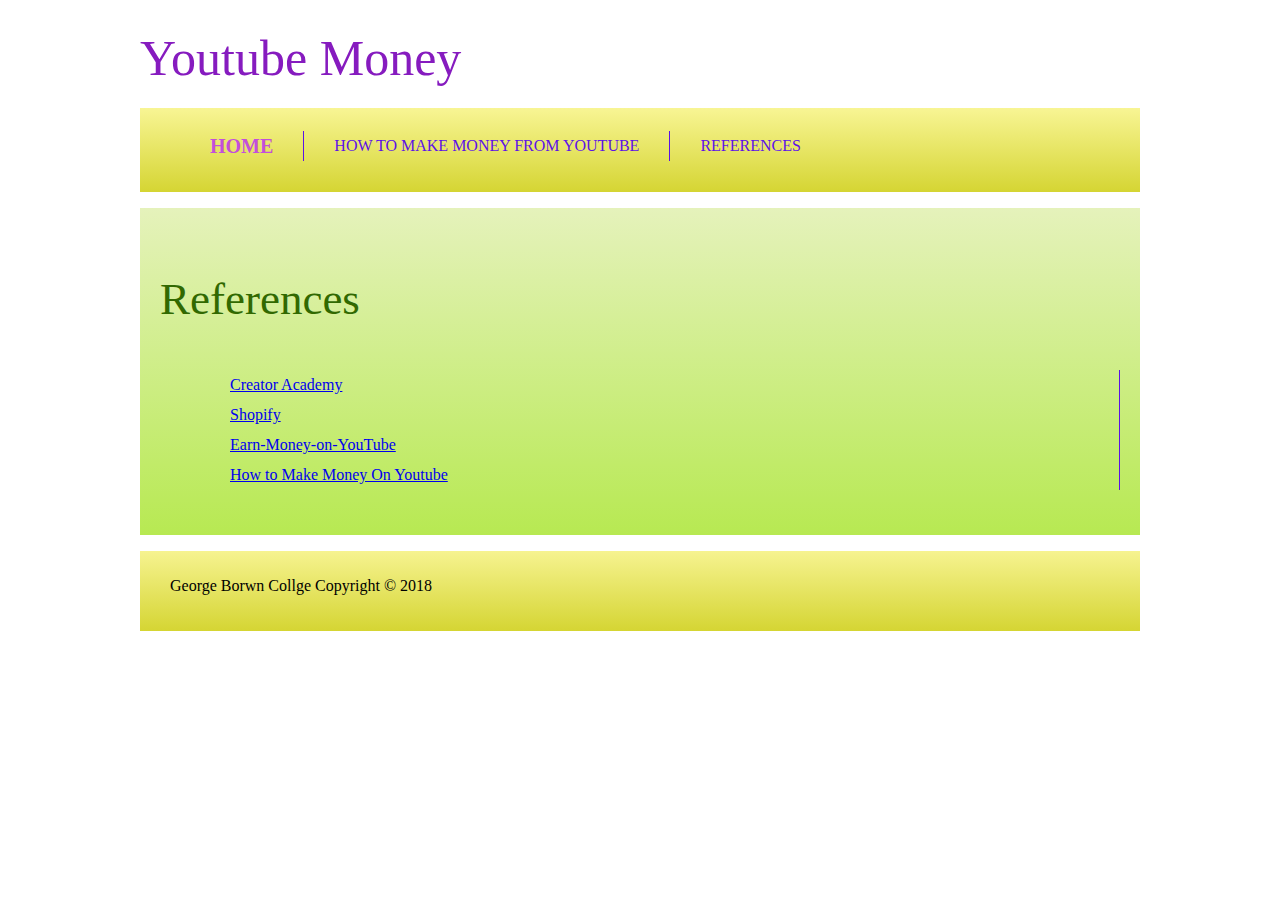
==== References.html @ 0f2ed151 "files added" ====
<!DOCTYPE html>
<html lang="en">
<head>
    <meta charset="UTF-8">
    <meta name="viewport" content="width=device-width, initial-scale=1.0">
    <meta http-equiv="X-UA-Compatible" content="ie=edge">
    <title>Html and Css</title>
    <link rel="stylesheet" href="style.css">
    <link rel="stylesheet" href="https://cdnjs.cloudflare.com/ajax/libs/animate.css/3.7.0/animate.min.css">
</head>
<body>
        <div id="container">
                <div id="header">
                    <div id="brand">
                        <h1 class="animated infinite bounce delay-2s"><a href="index.html" class="animated infinite bounce delay-2s">Youtube Money</a></h1>
                    </div>
                     
                    </div>
   
    <div id="menu">
            <ul>
                <li> <a href="index.html" class="active">Home</a></li>
                <li><a href="YoutubeMoney.html">How to make Money from Youtube</a></li>
                <li><a href="References.html">References</a></li>
            </ul>
    </div>
    <div id="introduction">
            <h3> References 
            </h3>
            <p>

                    <ul>
                            <li> <a href="https://creatoracademy.youtube.com/page/lesson/revenue-basics" class="active">Creator Academy</a></li>
                            <li><a href="https://www.shopify.ca"> Shopify</a></li>
                            <li><a href=" https://www.wikihow.com/Earn-Money-on-YouTube">
                             Earn-Money-on-YouTube</a></li>
                                    <li><a href=" https://www.thecut.com/article/how-to-make-money-on-youtube.html">
                                            How to Make Money On Youtube</a></li>
                        </ul>
                    <!-- https://creatoracademy.youtube.com/page/lesson/revenue-basics <br>

                    https://www.shopify.ca <br>
                    
                    https://www.wikihow.com/Earn-Money-on-YouTube <br>
                    
                    https://www.thecut.com/article/how-to-make-money-on-youtube.html <br> -->
                       
            </p>
        </div>
        <footer class="footer">
                <div>
                <p>George Borwn Collge  Copyright &copy; 2018
                </p>
                </div>
   </footer>
    </div>
</body>
</html>
---- style.css ----
body {
	font: Arial, helvetica, sans;
}
#container {
	width: 1000px;
	/*    border:1px solid grey;*/
	margin: 0 auto;
}
#header {
	height: 100px;
	padding: 1 0px 0px;
}

#brand {
	float: left;
}

h1 a {
	font-size: 50px;
	font-weight: 100;
	color: #861bbf;
	text-decoration: none;
}
#introduction {
	background: linear-gradient(#e5f2bb, #b7e952);
	padding: 20px;
	margin: 16px 0;
}

#introduction h3 {
	font-size: 45px;
	color: #316901;
	font-weight: normal;
}

#introduction p {
	font-size: 25px;
	color: #629a59;
	text-align: justify;
}

#menu {
	height: 70px;
	background: linear-gradient(#f8f594, #d5d533);
	padding: 7px 0;
}
ul {
	list-style: none;
}

#menu ul li {
	float: left;
	padding: 0px 30px;
	height: 30px;
	border-right: 1px solid #5d12e7;
	line-height: 30px;
}
ul li {
	padding: 0px 30px;
	height: 30px;
	border-right: 1px solid #5d12e7;
	line-height: 30px;
}
#menu ul li:last-child {
	border-right: none;
}

#menu ul li a {
	text-decoration: none;
	text-transform: uppercase;
	font-size: 17;
	color: #5d12e7;
	transition: font-size .5s ease;
}

#menu ul li a:hover,
#menu ul li a.active {
	font-size: 20px;
	font-weight: bold;
	color: #c34fdb;
}
.footer {
	float: bottom;
	height: 60px;
	background: linear-gradient(#f6f390, #d5d533);
	padding: 10px 30px;
	margin-top: 15px;
}
#brand {
	float: left;
}
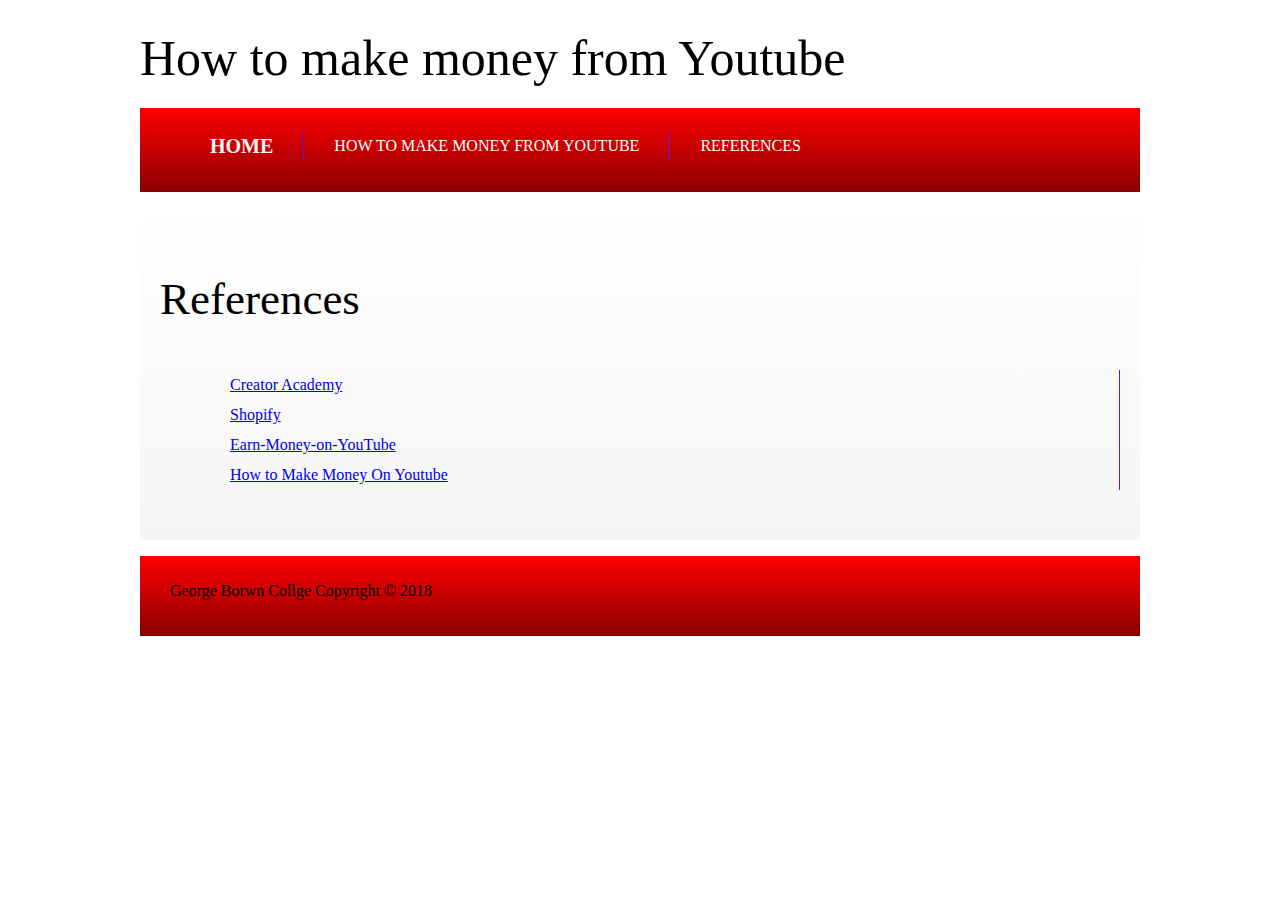
==== commit 758293f9: "files added" ====
--- a/References.html
+++ b/References.html
@@ -12,7 +12,7 @@
         <div id="container">
                 <div id="header">
                     <div id="brand">
-                        <h1 class="animated infinite bounce delay-2s"><a href="index.html" class="animated infinite bounce delay-2s">Youtube Money</a></h1>
+                        <h1 class="animated infinite bounce delay-2s"><a href="index.html" class="animated infinite bounce delay-2s">How to make money from Youtube</a></h1>
                     </div>
                      
                     </div>
--- a/style.css
+++ b/style.css
@@ -18,30 +18,29 @@
 h1 a {
 	font-size: 50px;
 	font-weight: 100;
-	color: #861bbf;
+	color: black;
 	text-decoration: none;
 }
 #introduction {
-	background: linear-gradient(#e5f2bb, #b7e952);
+	background: linear-gradient(white, whitesmoke);
 	padding: 20px;
 	margin: 16px 0;
 }
-
 #introduction h3 {
 	font-size: 45px;
-	color: #316901;
+	color: Black;
 	font-weight: normal;
 }
 
 #introduction p {
-	font-size: 25px;
-	color: #629a59;
+	font-size: 30px;
+	color: black;
 	text-align: justify;
 }
 
 #menu {
 	height: 70px;
-	background: linear-gradient(#f8f594, #d5d533);
+	background: linear-gradient(red, darkred);
 	padding: 7px 0;
 }
 ul {
@@ -69,20 +68,24 @@
 	text-decoration: none;
 	text-transform: uppercase;
 	font-size: 17;
-	color: #5d12e7;
+	color: white;
 	transition: font-size .5s ease;
 }
 
-#menu ul li a:hover,
+#menu ul li a:hover {
+	font-size: 20px;
+	font-weight: bold;
+	color: whitesmoke;
+}
 #menu ul li a.active {
 	font-size: 20px;
 	font-weight: bold;
-	color: #c34fdb;
+	color: whitesmoke;
 }
 .footer {
 	float: bottom;
 	height: 60px;
-	background: linear-gradient(#f6f390, #d5d533);
+	background: linear-gradient(red, darkred);
 	padding: 10px 30px;
 	margin-top: 15px;
 }
